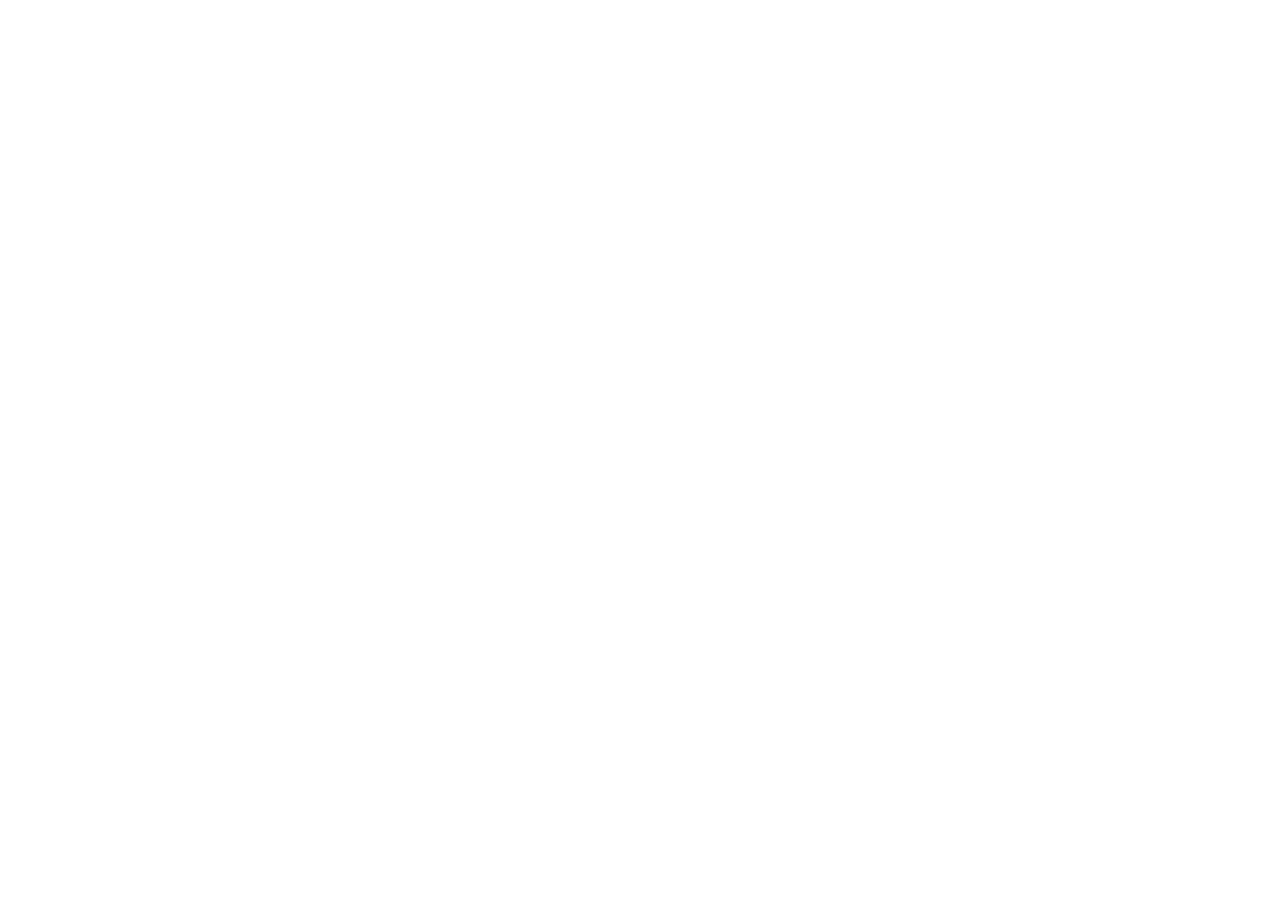
==== index.html @ 60c21978 "a" ====
<!DOCTYPE html>
<html>
<head>
  <link rel="apple-touch-icon" sizes="57x57" href="/apple-touch-icon-57x57.png">
  <link rel="apple-touch-icon" sizes="60x60" href="/apple-touch-icon-60x60.png">
  <link rel="apple-touch-icon" sizes="72x72" href="/apple-touch-icon-72x72.png">
  <link rel="apple-touch-icon" sizes="76x76" href="/apple-touch-icon-76x76.png">
  <link rel="apple-touch-icon" sizes="114x114" href="/apple-touch-icon-114x114.png">
  <link rel="apple-touch-icon" sizes="120x120" href="/apple-touch-icon-120x120.png">
  <link rel="apple-touch-icon" sizes="144x144" href="/apple-touch-icon-144x144.png">
  <link rel="apple-touch-icon" sizes="152x152" href="/apple-touch-icon-152x152.png">
  <link rel="icon" type="image/png" href="/favicon-32x32.png" sizes="32x32">
  <link rel="icon" type="image/png" href="/favicon-96x96.png" sizes="96x96">
  <link rel="icon" type="image/png" href="/favicon-16x16.png" sizes="16x16">
  <link rel="manifest" href="/manifest.json">
  <link rel="mask-icon" href="/safari-pinned-tab.svg" color="#5bbad5">
  <meta name="msapplication-TileColor" content="#da532c">
  <meta name="msapplication-TileImage" content="/mstile-144x144.png">
  <meta name="theme-color" content="#ffffff">
</head>
</html>
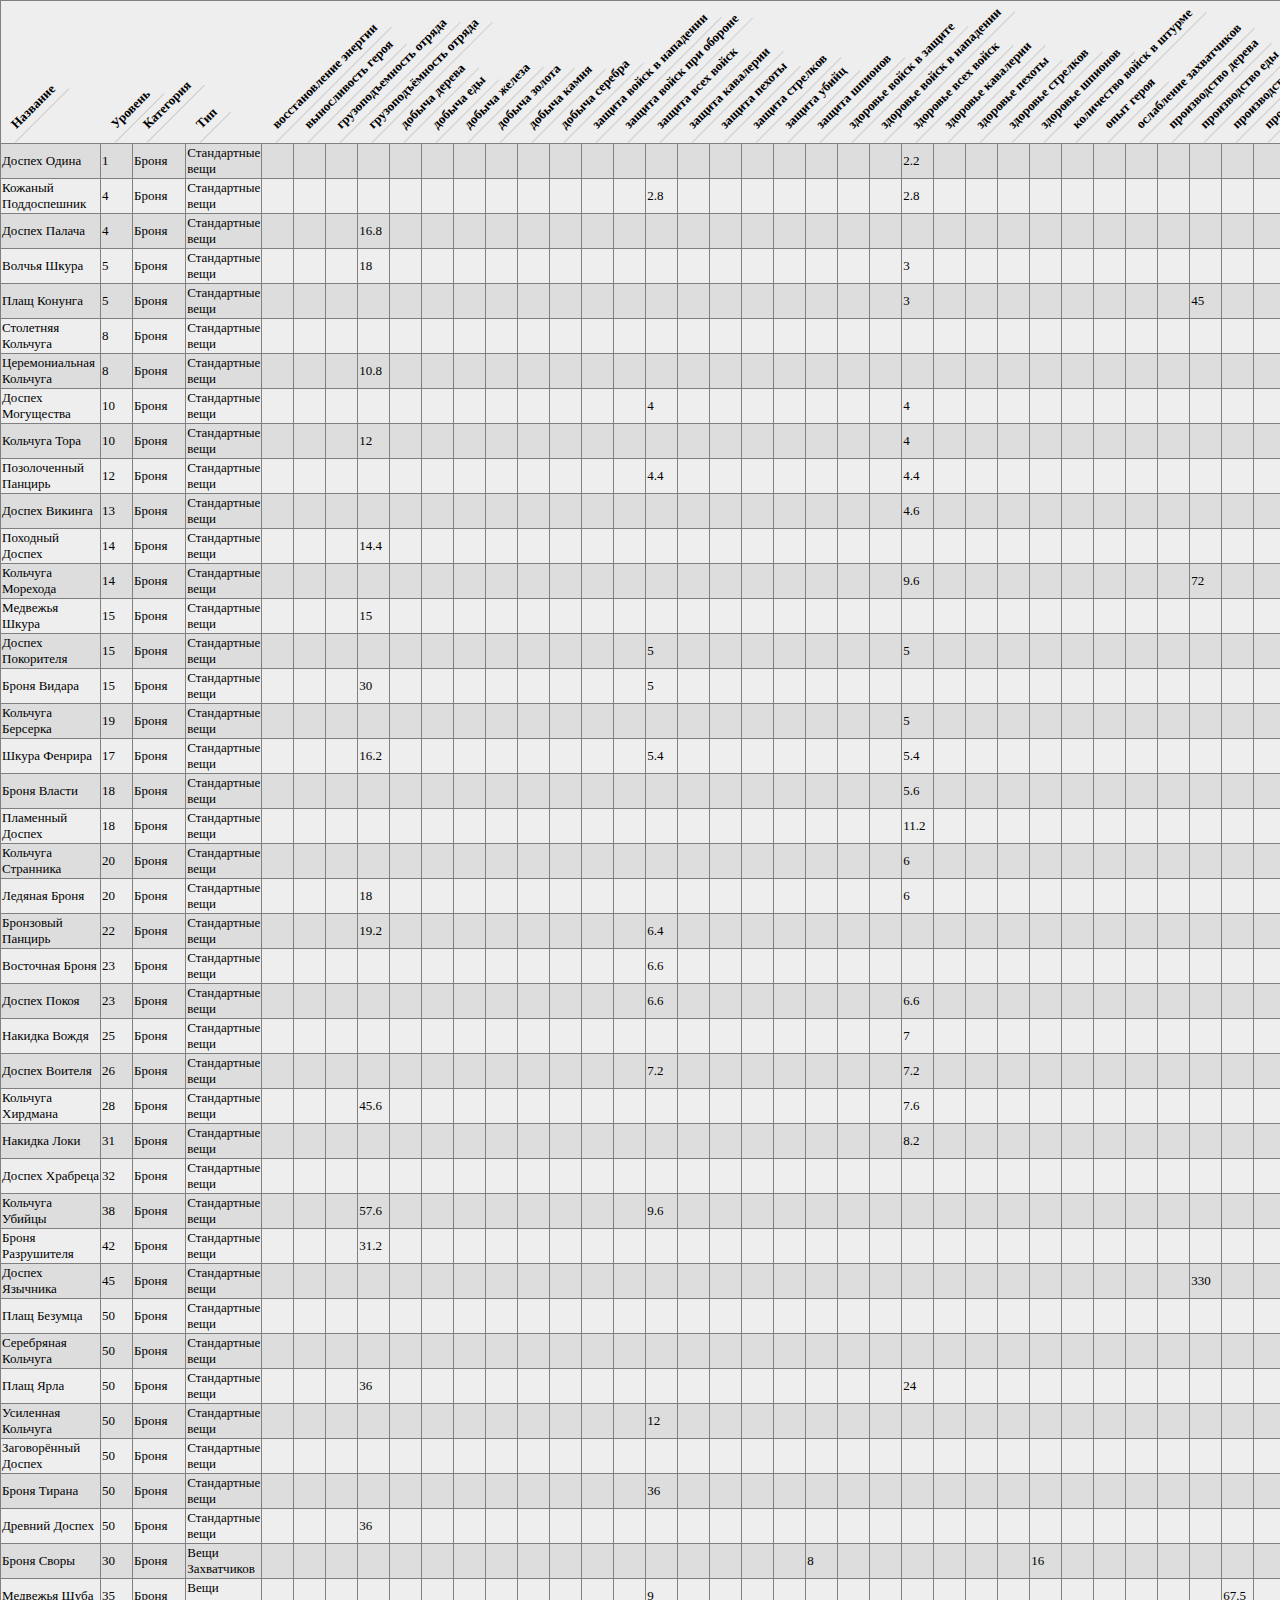
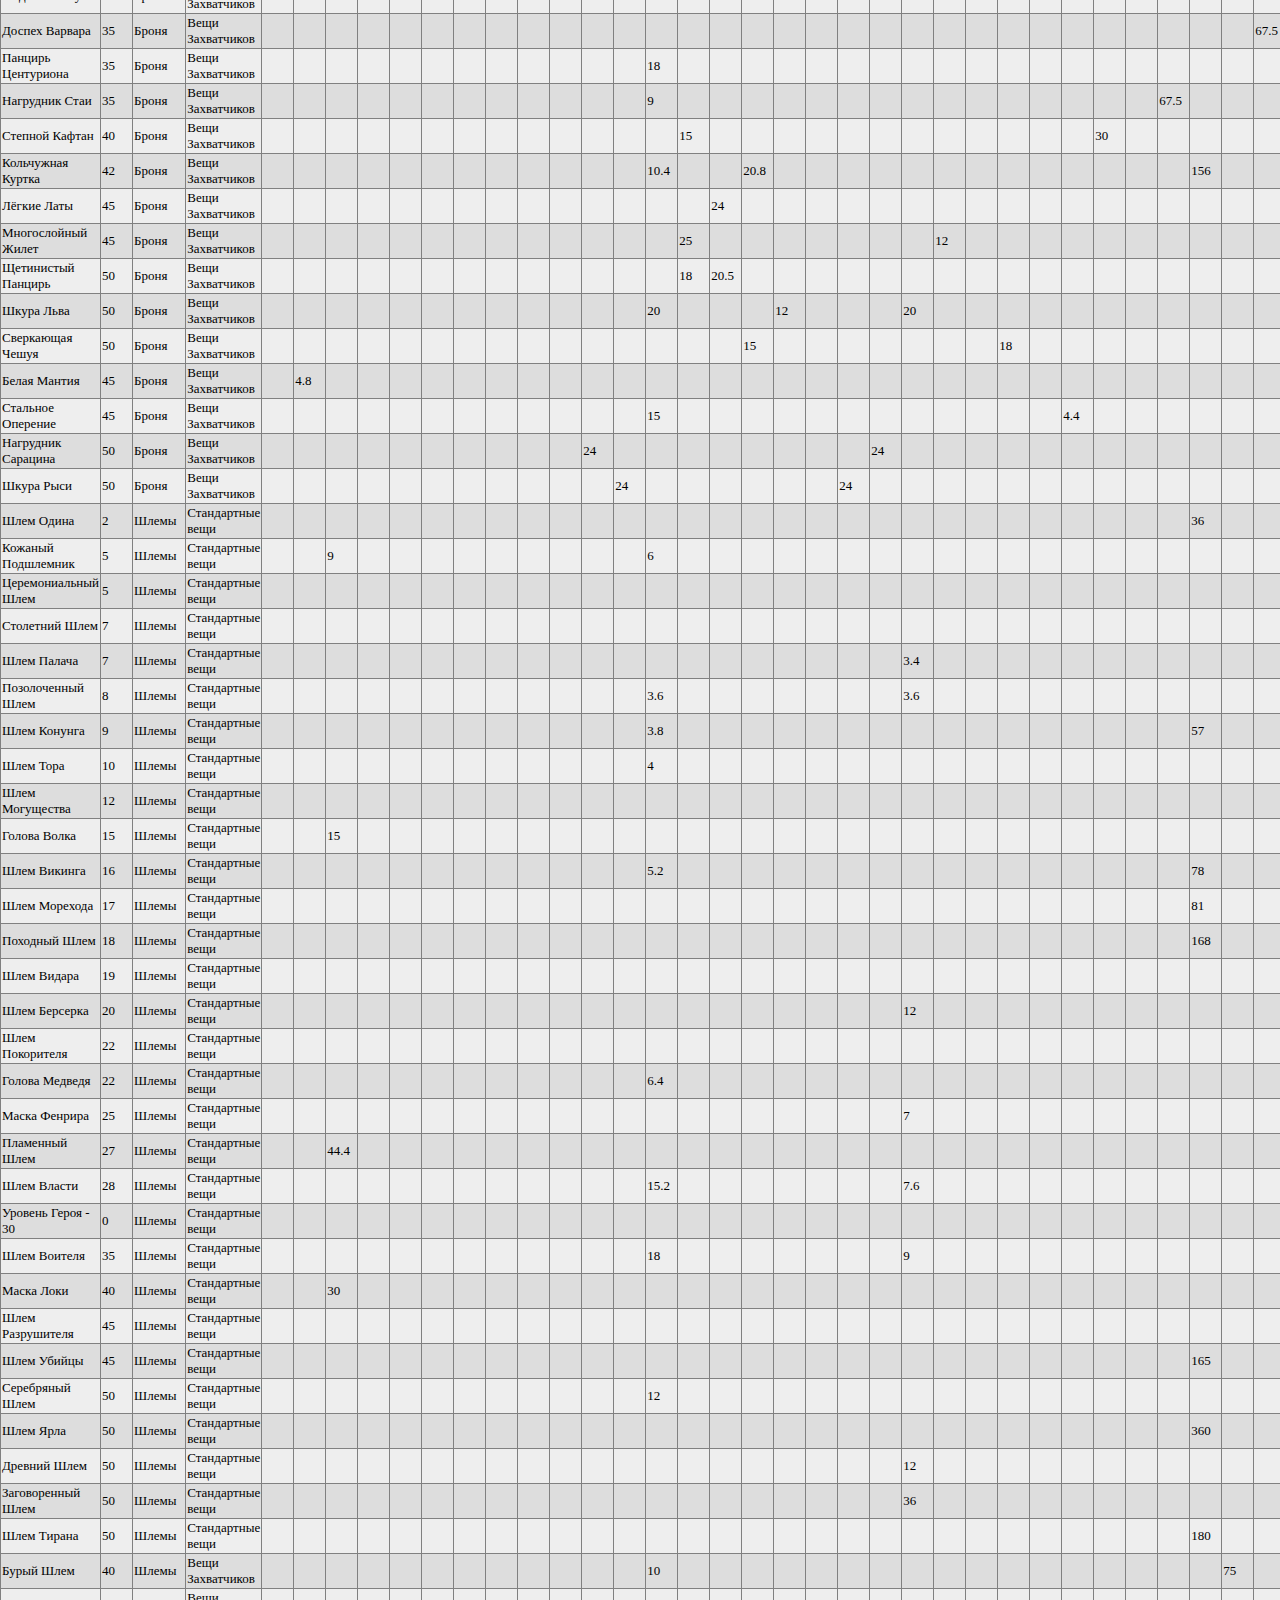
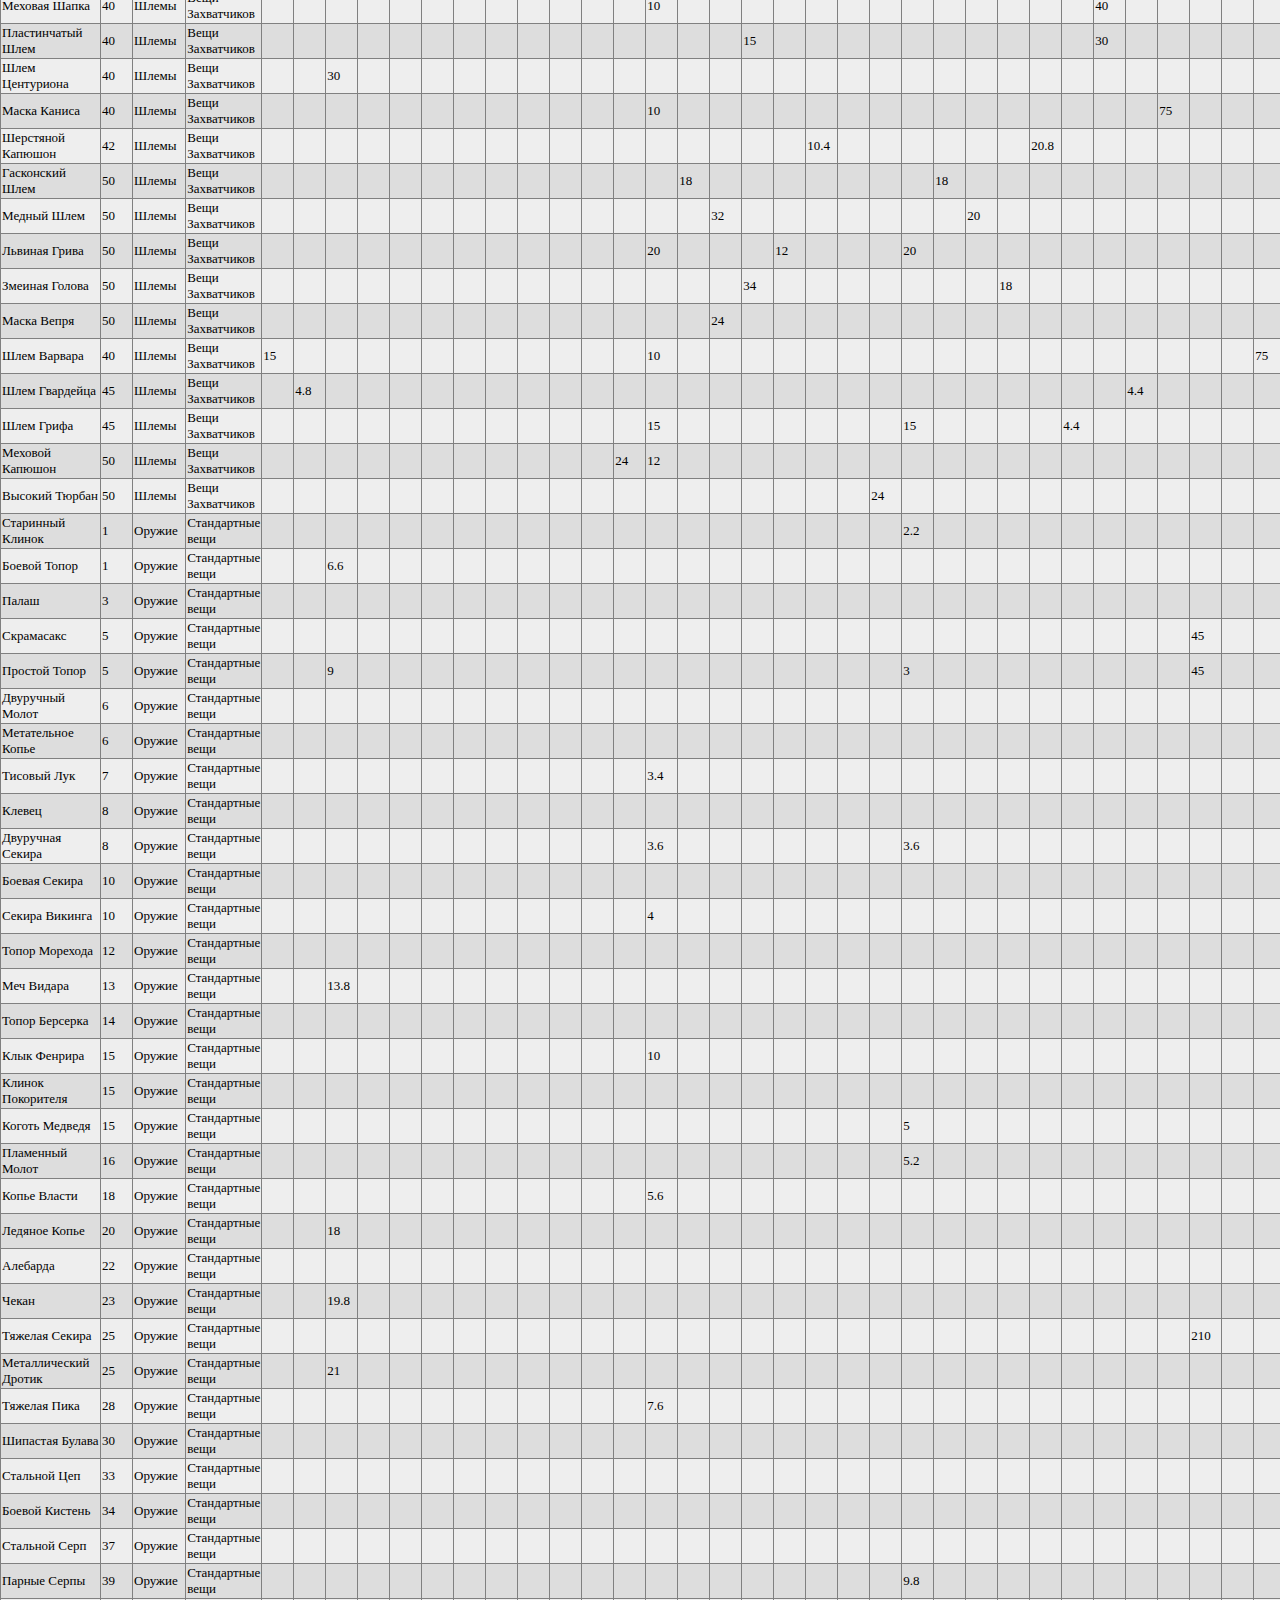
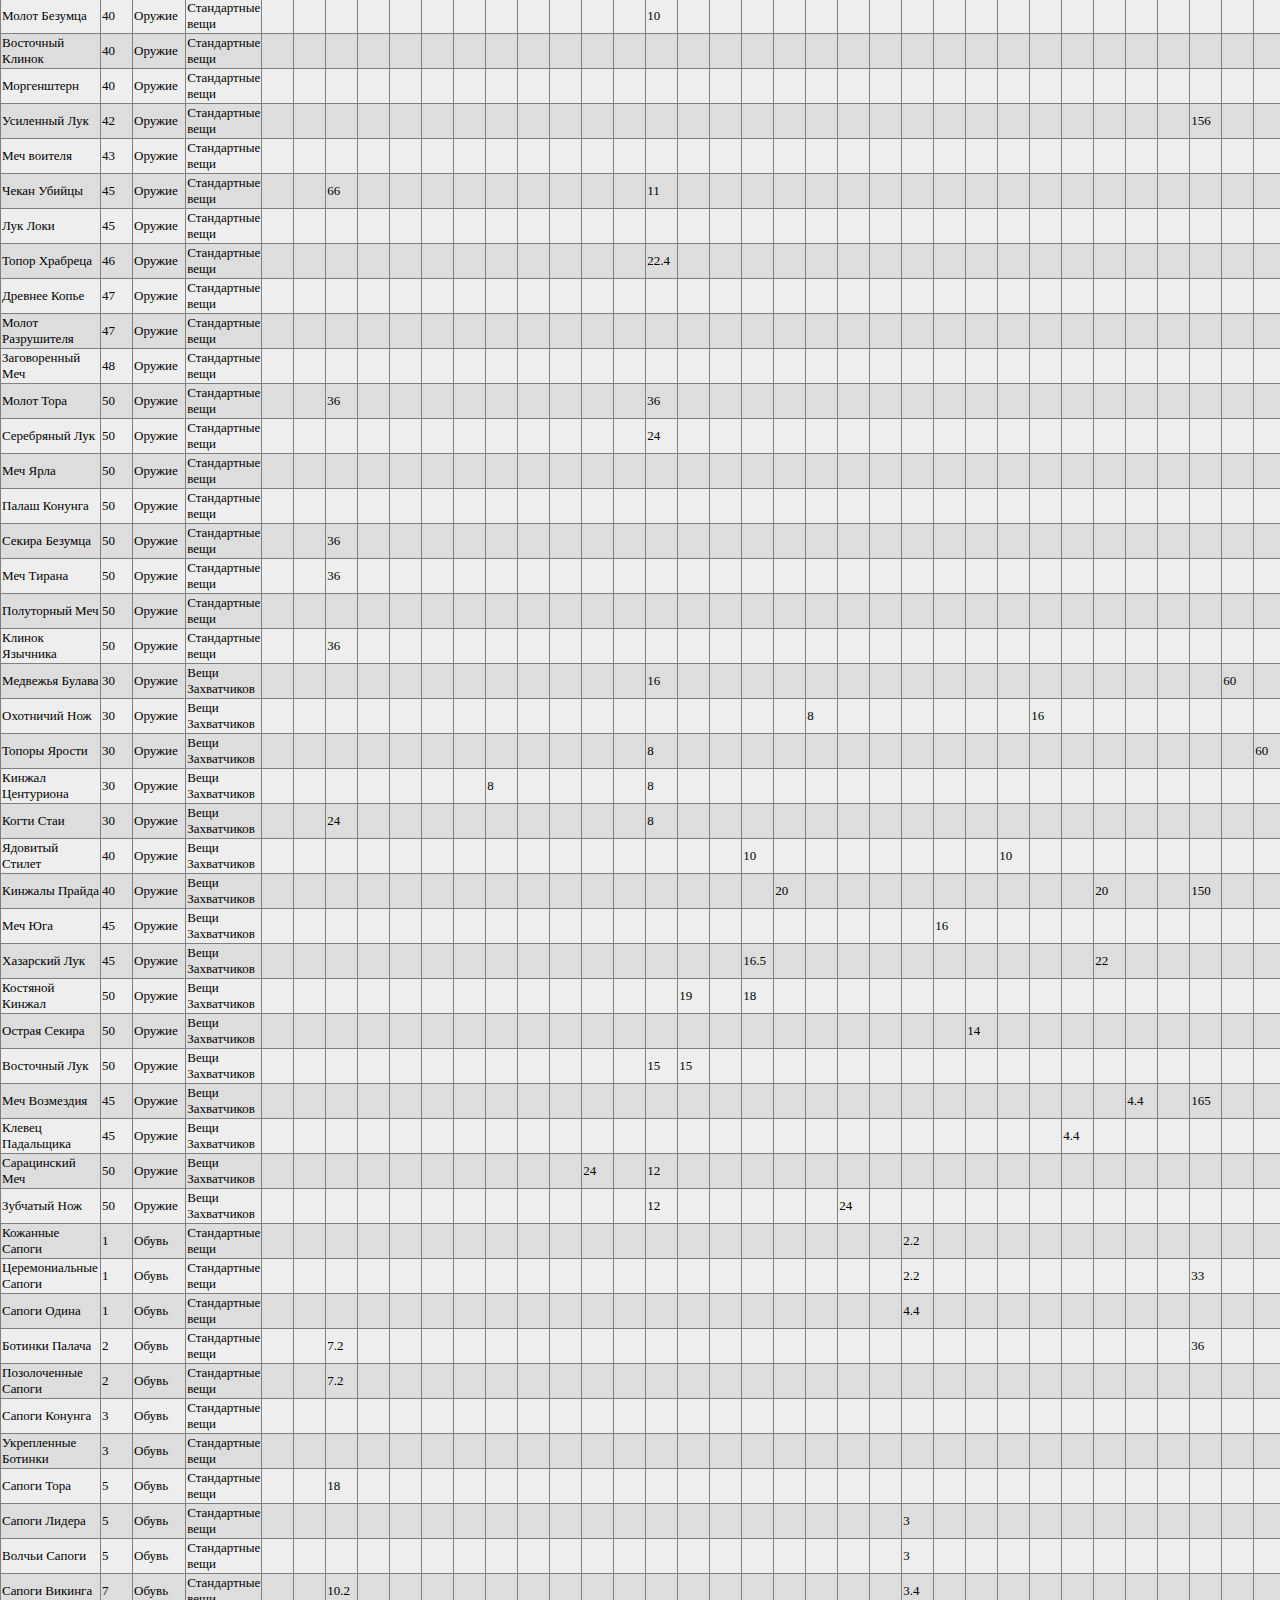
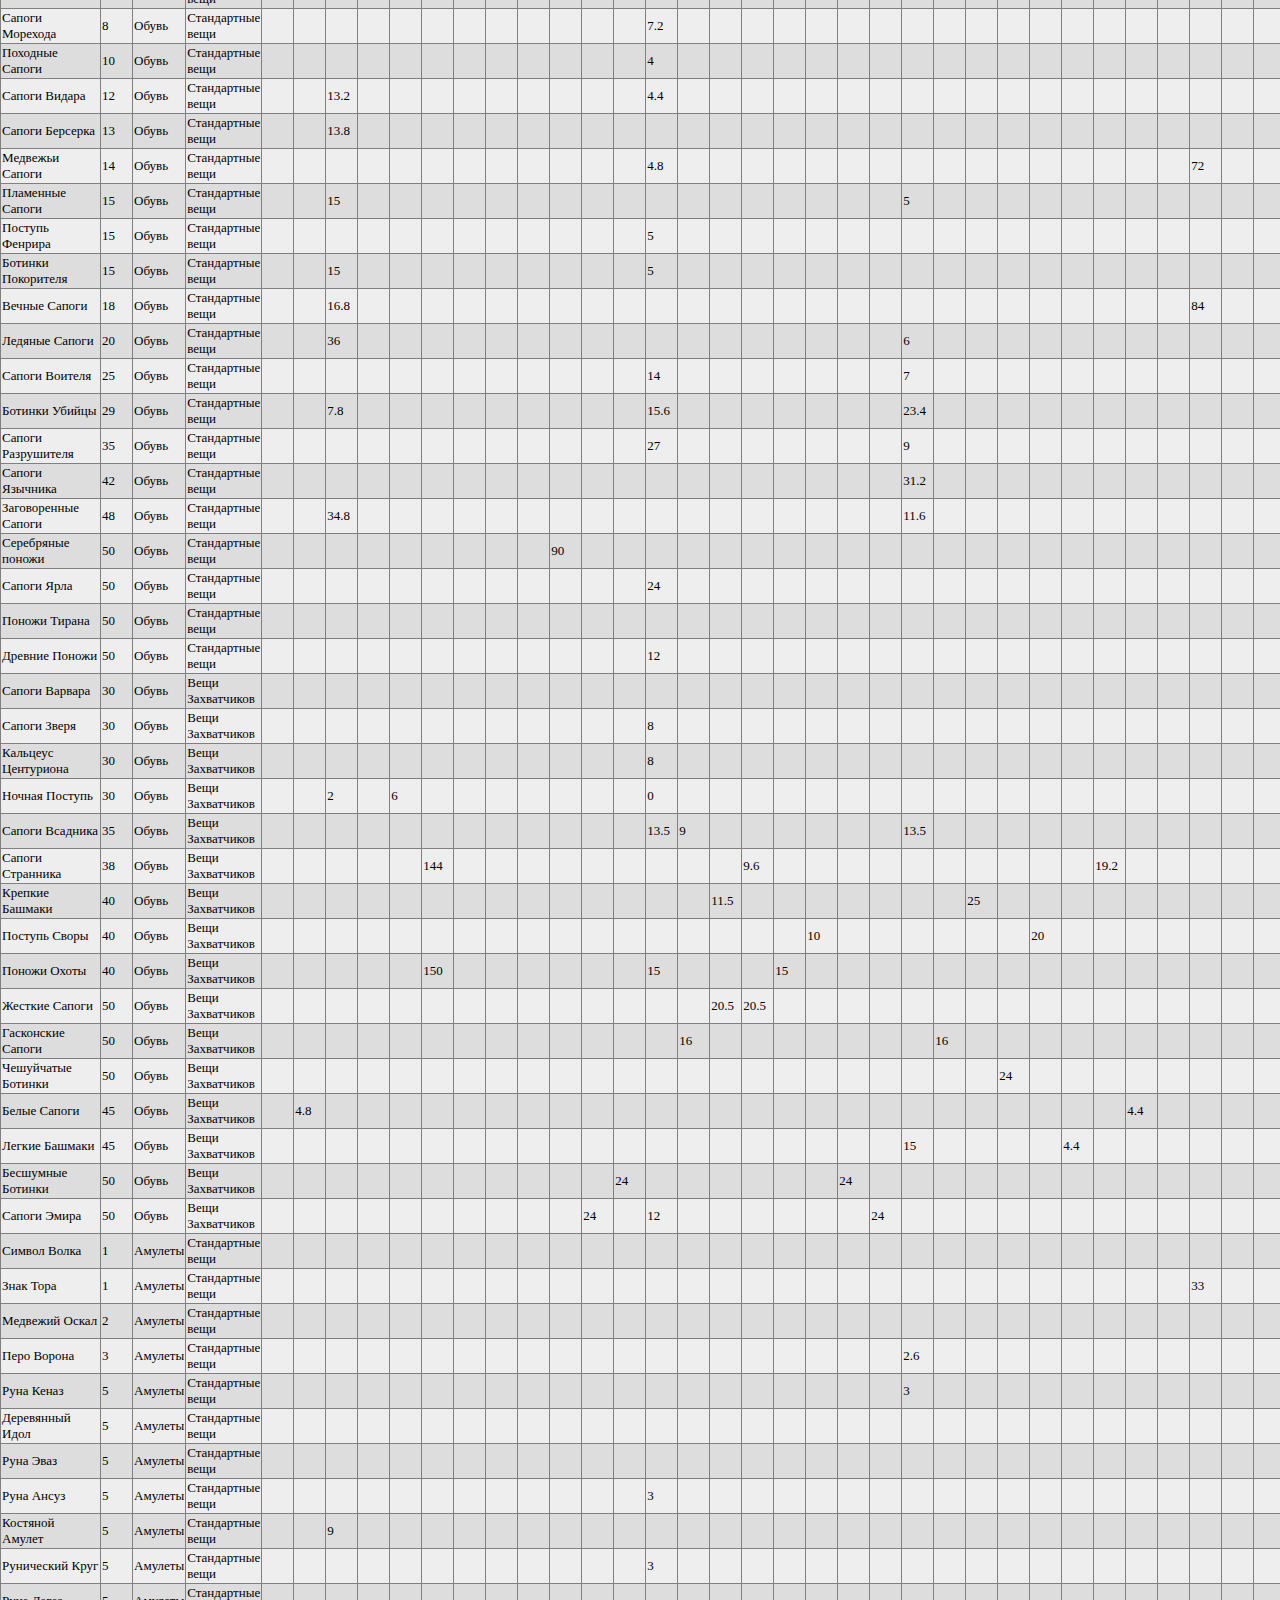
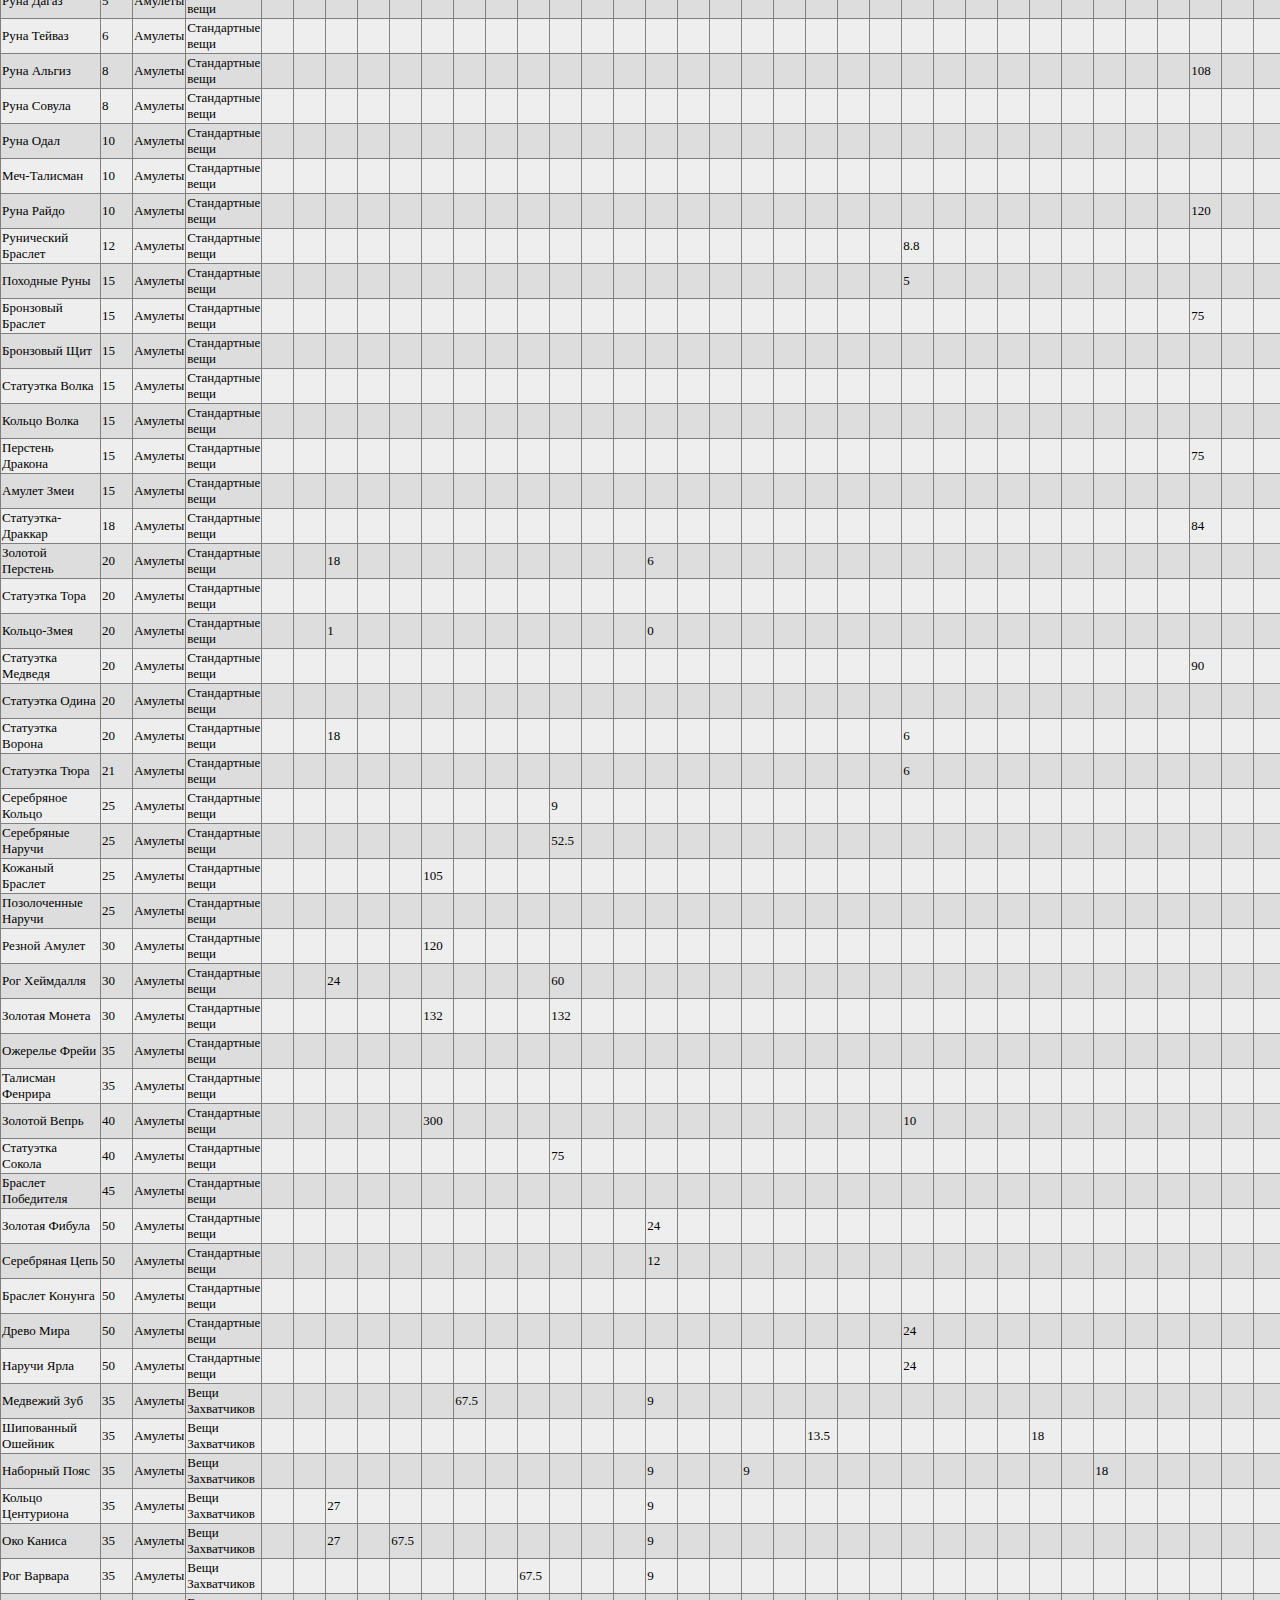
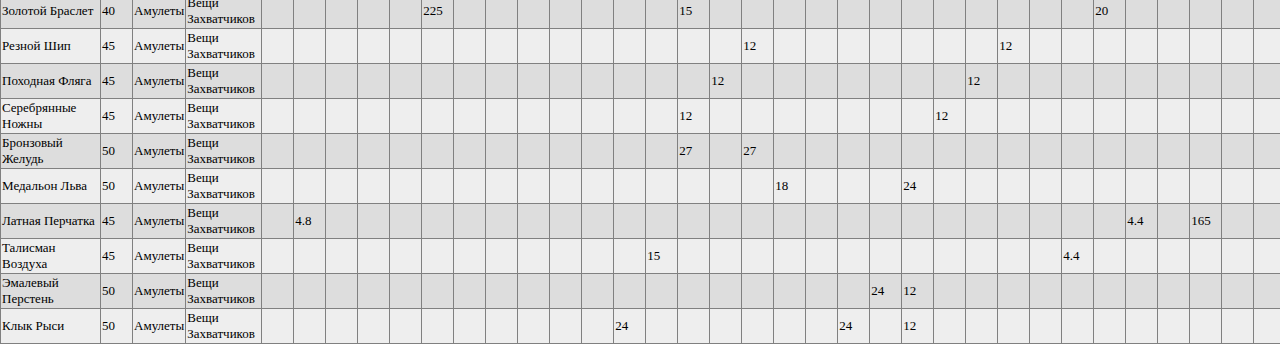
==== commit 0f1a7b6b: "test" ====
--- a/index.html
+++ b/index.html
@@ -1,21 +1,48 @@
 <!DOCTYPE html>
 <html>
 <head>
-  <link rel="apple-touch-icon" sizes="57x57" href="/apple-touch-icon-57x57.png">
-  <link rel="apple-touch-icon" sizes="60x60" href="/apple-touch-icon-60x60.png">
-  <link rel="apple-touch-icon" sizes="72x72" href="/apple-touch-icon-72x72.png">
-  <link rel="apple-touch-icon" sizes="76x76" href="/apple-touch-icon-76x76.png">
-  <link rel="apple-touch-icon" sizes="114x114" href="/apple-touch-icon-114x114.png">
-  <link rel="apple-touch-icon" sizes="120x120" href="/apple-touch-icon-120x120.png">
-  <link rel="apple-touch-icon" sizes="144x144" href="/apple-touch-icon-144x144.png">
-  <link rel="apple-touch-icon" sizes="152x152" href="/apple-touch-icon-152x152.png">
-  <link rel="icon" type="image/png" href="/favicon-32x32.png" sizes="32x32">
-  <link rel="icon" type="image/png" href="/favicon-96x96.png" sizes="96x96">
-  <link rel="icon" type="image/png" href="/favicon-16x16.png" sizes="16x16">
-  <link rel="manifest" href="/manifest.json">
-  <link rel="mask-icon" href="/safari-pinned-tab.svg" color="#5bbad5">
-  <meta name="msapplication-TileColor" content="#da532c">
-  <meta name="msapplication-TileImage" content="/mstile-144x144.png">
-  <meta name="theme-color" content="#ffffff">
+<meta http-equiv="content-type" content="text/html; charset=utf-8">
+<title></title>
+<style>
+body {
+  font: 13px Tahoma;
+  margin: 0;
+  padding: 0;
+}
+table {
+  border-collapse: collapse;
+  border-spacing: 0;
+  margin: 0 auto;
+}
+tr {
+  background-color: #DDDDDD;
+}
+tr:nth-child(odd) {
+  background-color: #EEEEEE;
+}
+th {
+  background-color: initial;
+  -text-transform: capitalize;
+  -transform: rotate(-90deg);
+
+  height: 140px;
+  white-space: nowrap;
+}
+th > div {
+  transform: translate(0px, 51px) rotate(-45deg);
+  width: 30px;
+}
+th > div > span {
+  border-bottom: 1px solid #ccc;
+  padding: 5px 10px;
+}
+table, td, th1 {
+  border: 1px solid gray;
+}
+</style>
 </head>
-</html>+<body>
+</body>
+<script src="data.js"></script>  
+<script src="vikings.js"></script>  
+</html>
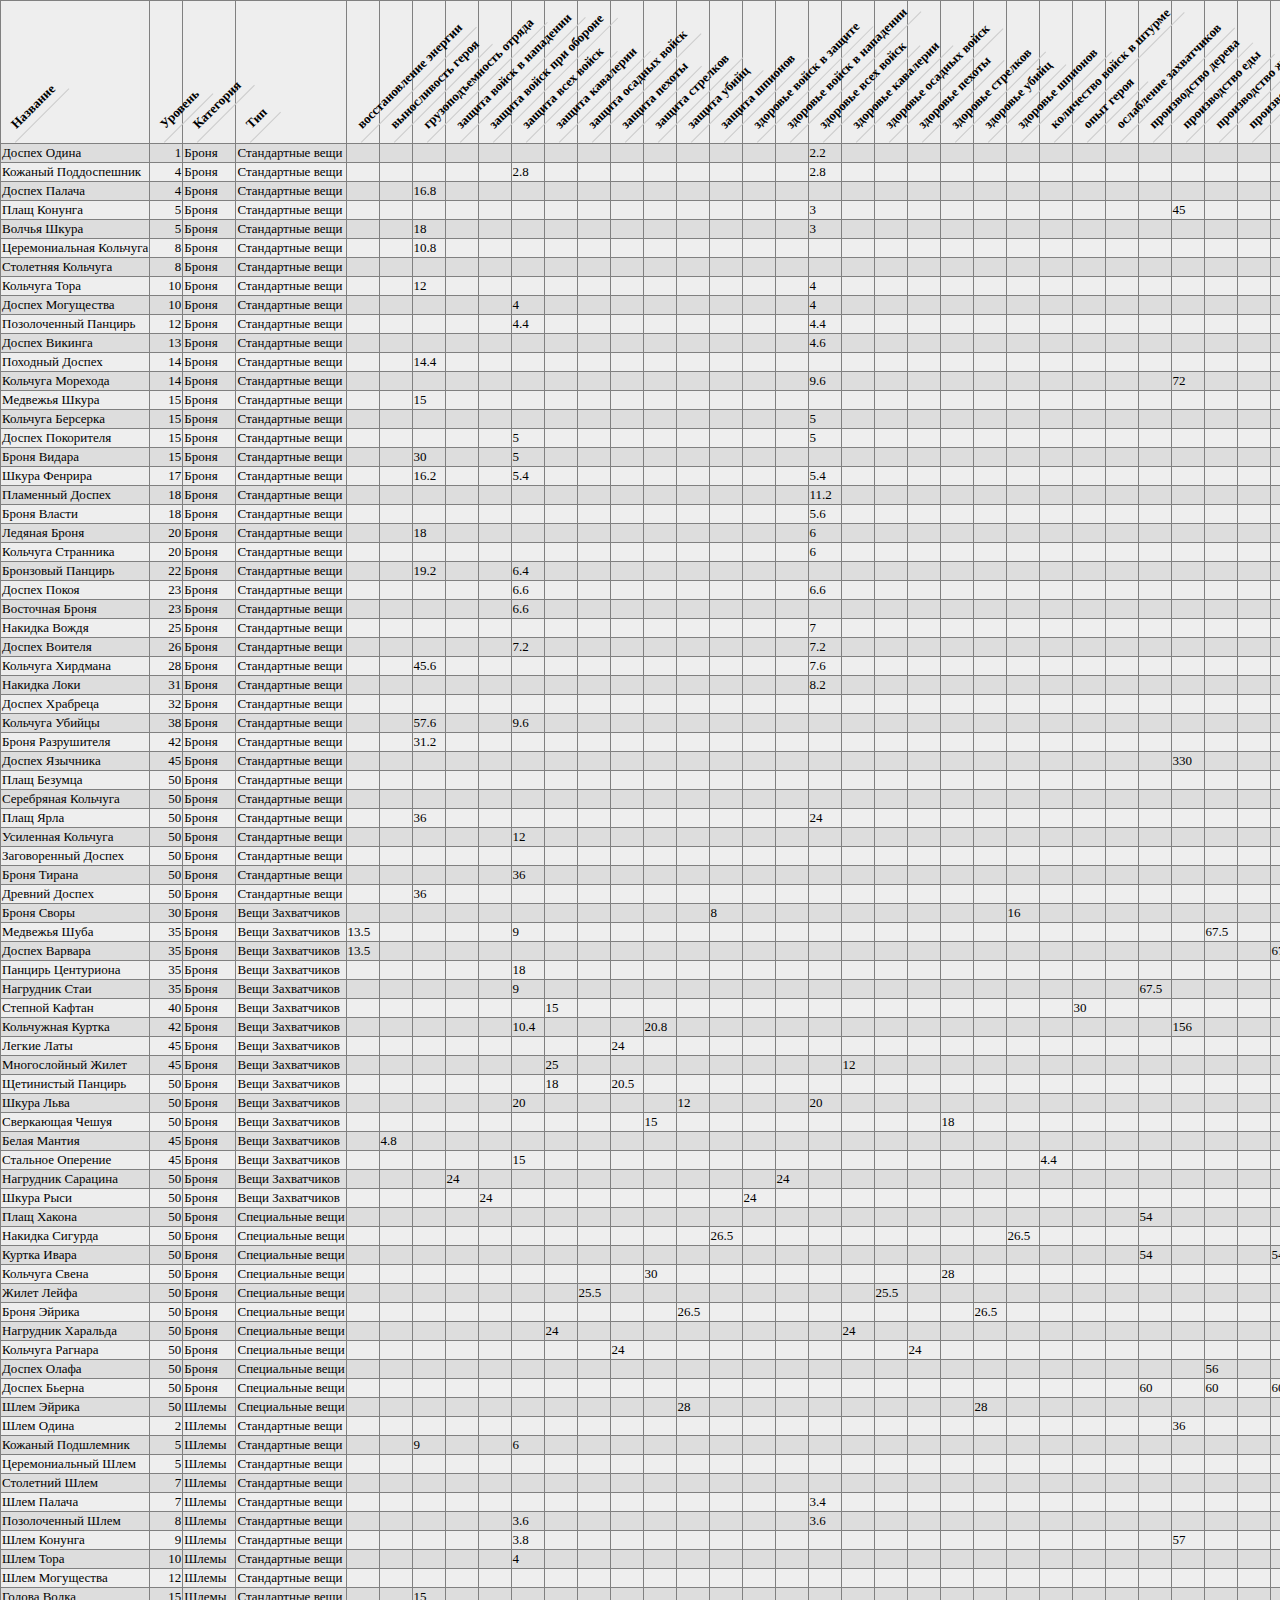
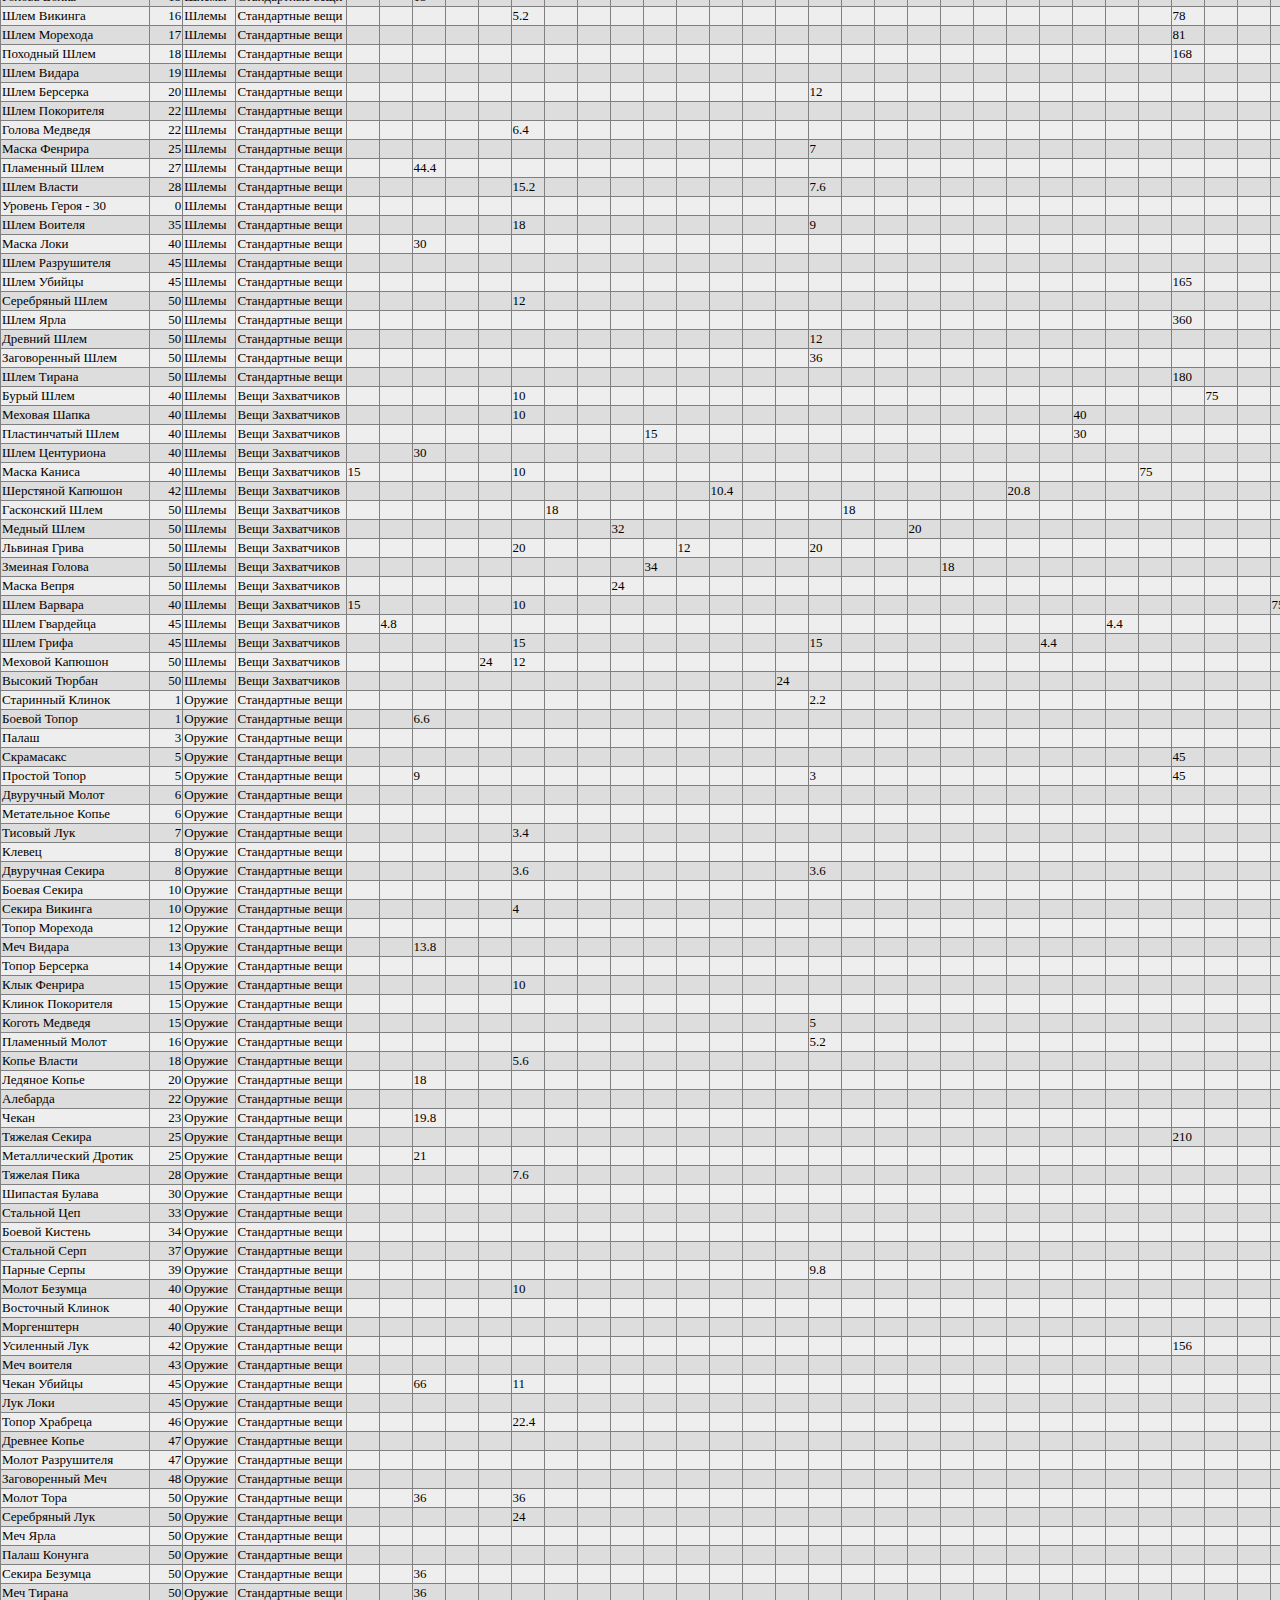
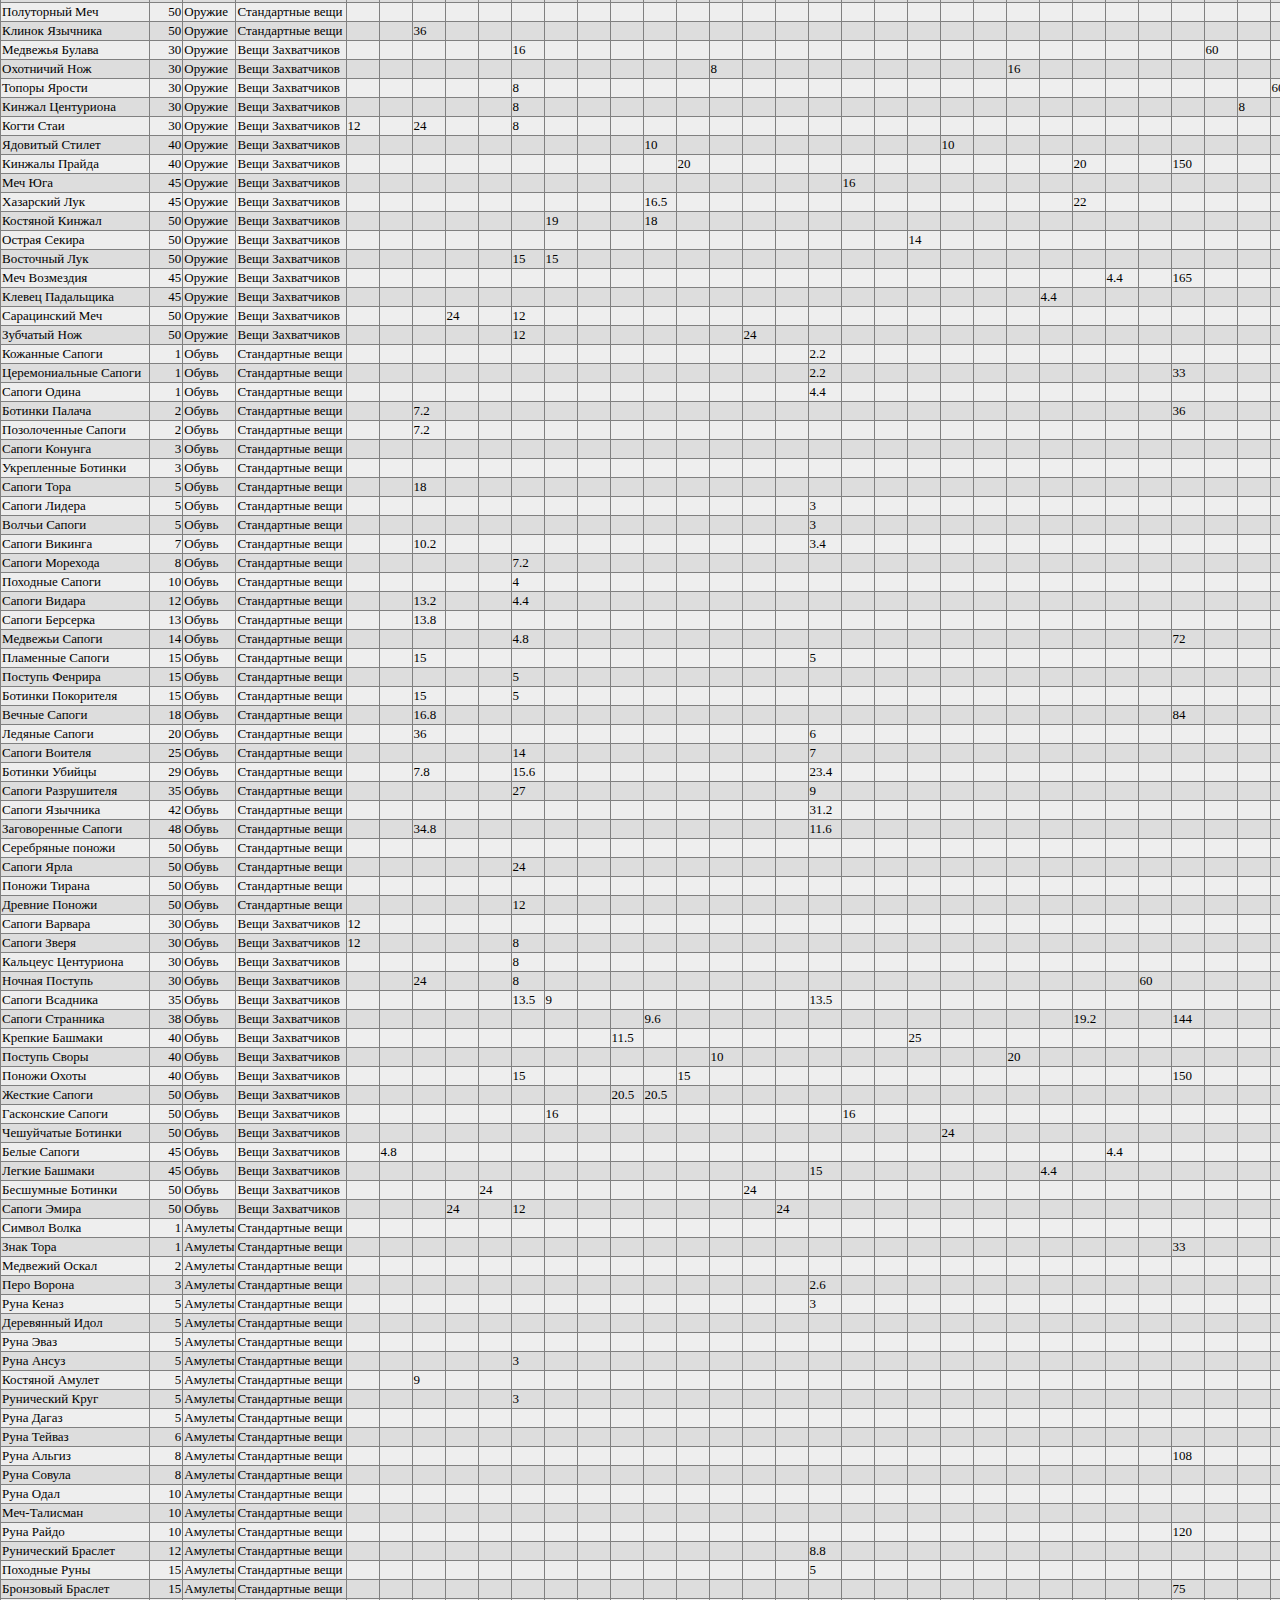
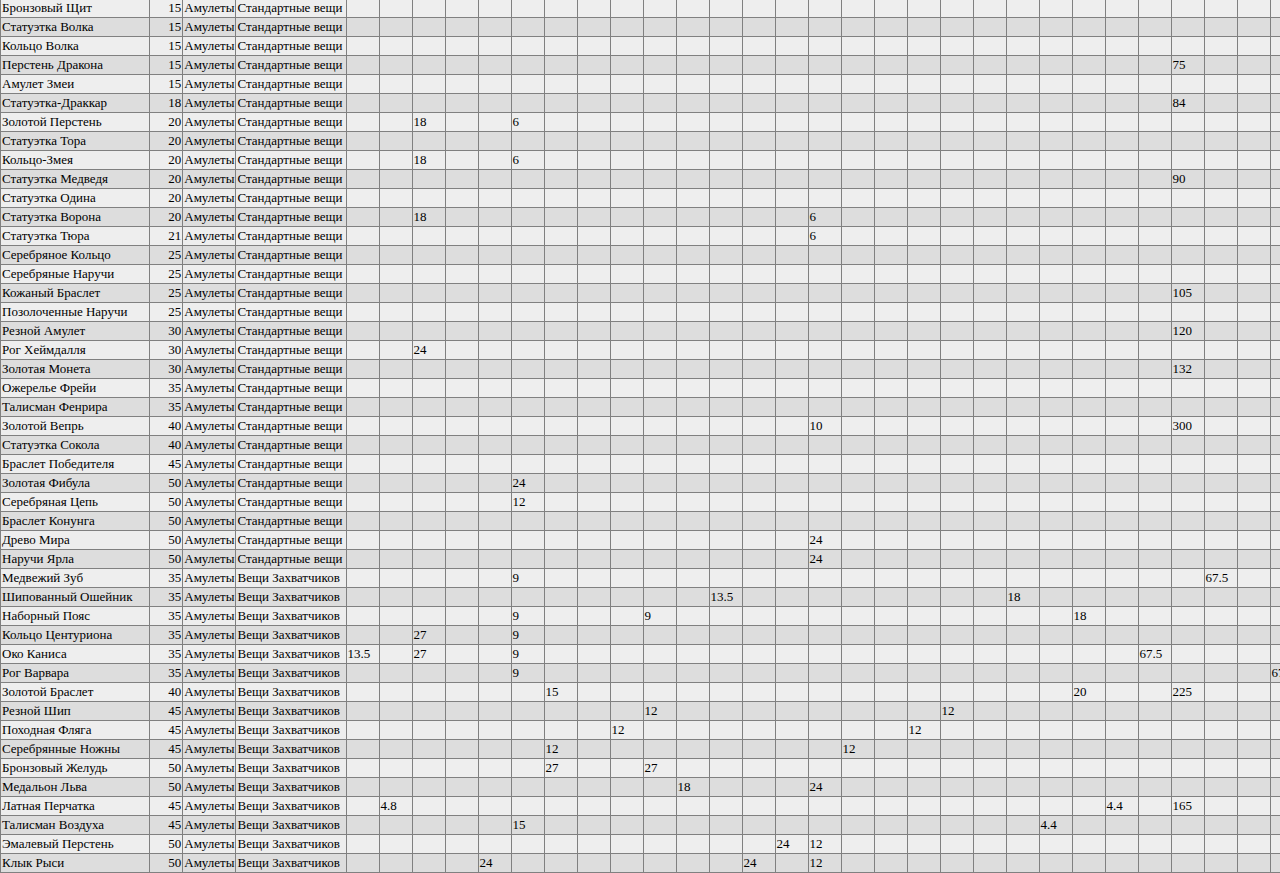
==== commit 86b0bde9: "a" ====
--- a/index.html
+++ b/index.html
@@ -22,10 +22,10 @@
 }
 th {
   background-color: initial;
-  -text-transform: capitalize;
-  -transform: rotate(-90deg);
-
   height: 140px;
+  white-space: nowrap;
+}
+td {
   white-space: nowrap;
 }
 th > div {
@@ -36,7 +36,7 @@
   border-bottom: 1px solid #ccc;
   padding: 5px 10px;
 }
-table, td, th1 {
+table, td, th {
   border: 1px solid gray;
 }
 </style>
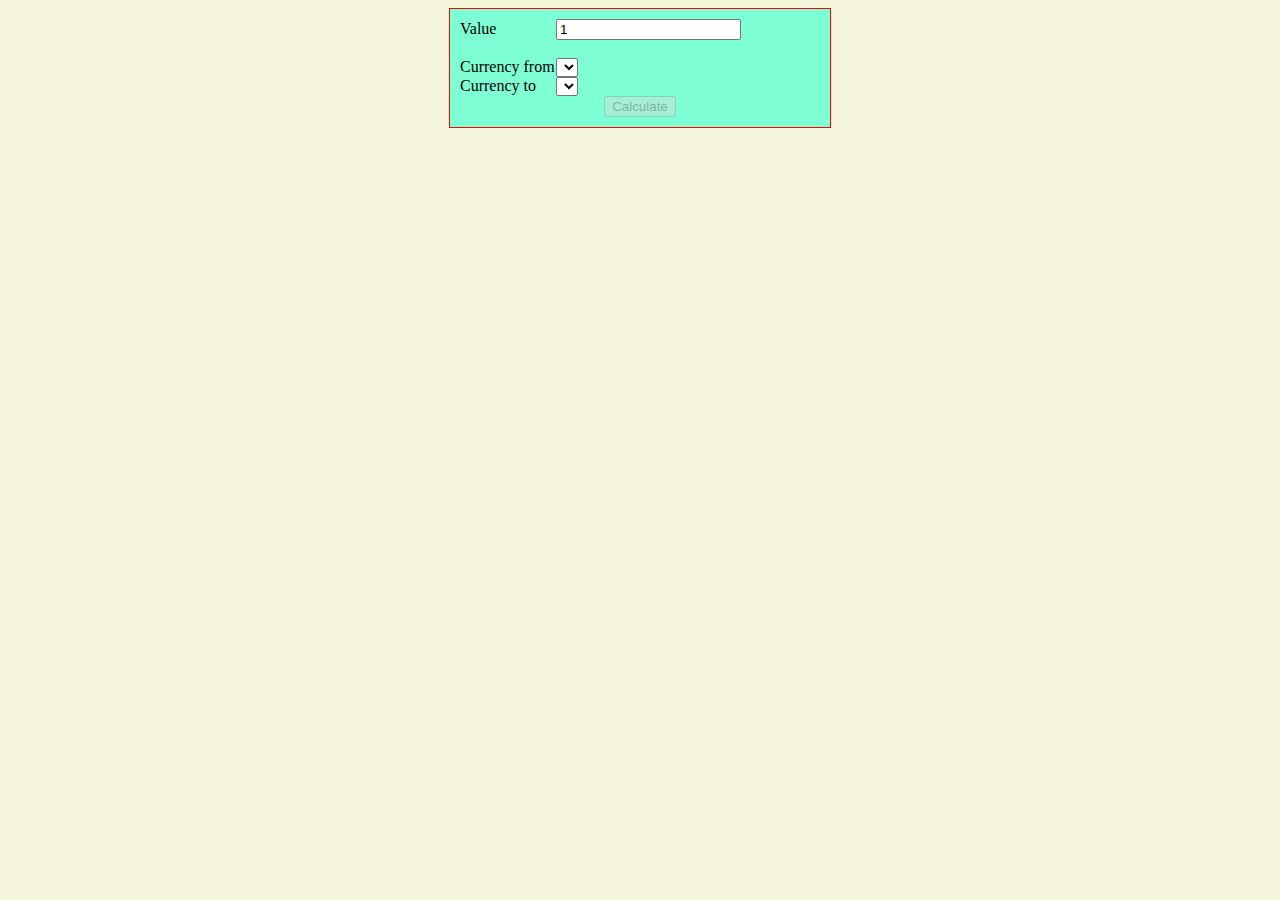
==== commit 4fce1219: "a" ====
--- a/index.html
+++ b/index.html
@@ -1,48 +1,17 @@
-<!DOCTYPE html>
 <html>
 <head>
 <meta http-equiv="content-type" content="text/html; charset=utf-8">
-<title></title>
-<style>
-body {
-  font: 13px Tahoma;
-  margin: 0;
-  padding: 0;
-}
-table {
-  border-collapse: collapse;
-  border-spacing: 0;
-  margin: 0 auto;
-}
-tr {
-  background-color: #DDDDDD;
-}
-tr:nth-child(odd) {
-  background-color: #EEEEEE;
-}
-th {
-  background-color: initial;
-  height: 140px;
-  white-space: nowrap;
-}
-td {
-  white-space: nowrap;
-}
-th > div {
-  transform: translate(0px, 51px) rotate(-45deg);
-  width: 30px;
-}
-th > div > span {
-  border-bottom: 1px solid #ccc;
-  padding: 5px 10px;
-}
-table, td, th {
-  border: 1px solid gray;
-}
-</style>
+<title>Currency converter</title>
+<link href="_.css" rel="stylesheet" type="text/css">
+<script src="_.js"></script>
 </head>
 <body>
+  <div class="container">
+    <label><span class="text">Value</span><input id="value" value="1" type="number"></label><br>
+    <span id="result">&nbsp;</span><br>
+    <label><span class="text">Currency from</span><select id="currency_from"></select></label><br>
+    <label><span class="text">Currency to</span><select id="currency_to"></select></label><br>
+    <label class="center"><input id="calc" type="button" value="Calculate" disabled="disabled"></label>
+  </div>
 </body>
-<script src="data.js"></script>  
-<script src="vikings.js"></script>  
-</html>
+</html>--- a/_.css
+++ b/_.css
@@ -0,0 +1,19 @@
+body {
+  background-color: beige;
+}
+.container {
+  background-color: aquamarine;
+  border: 1px solid red;
+  margin: 0 auto;
+  padding: 10px;
+  width: 360px;
+}
+.text {
+  display: inline-block;
+  width: 6em;
+}
+.center {
+  display: inline-block;
+  text-align: center;
+  width: 100%;
+}